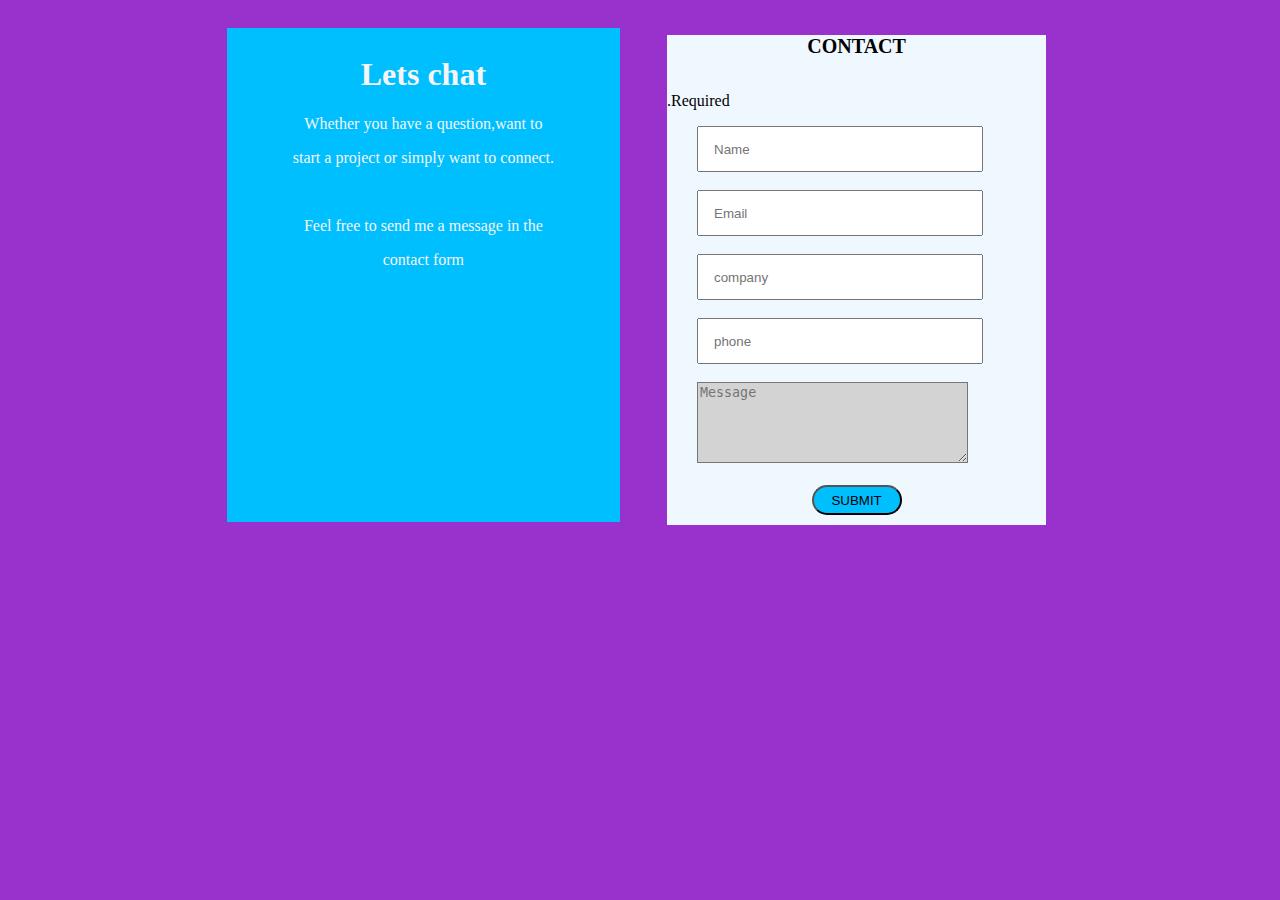
==== instamart-master/FORM ASSIGNMENT.html @ 7aa40ad2 "Add files via upload" ====
<!doctype html>
<html lang="en">
<head>
    <meta charset="UTF-8">
    <meta name="viewport"
          content="width=device-width, user-scalable=no, initial-scale=1.0, maximum-scale=1.0, minimum-scale=1.0">
    <meta http-equiv="X-UA-Compatible" content="ie=edge">
    <title>LETS CHAT</title>
    <link rel="stylesheet" href="form css.css">
    <style>
        #chat {
            display: flex;
            margin: 0 auto;
            width: 100%;
            float: centre;
            column-gap: 0%;

        }
        .kengan{
            margin: 20px;
            padding: 7px;
        }
        body{

            background-repeat: no-repeat;
            background-size: cover;
            background-color: darkorchid;
        }

        #form{
            column-gap: 0%;
            width: 30%;
            float: left;
            margin-right: auto;
        }
        #ashura{
            background-color: deepskyblue;
            width: 30%;
            float: right;
            column-gap: 0%;
            margin-left: auto;

        }
        #ght{
            color: black;
            margin-right: 330px;

        }




    </style>
</head>
<body>
<div id="chat">


<div class="kengan" id="ashura">
    <h1>Lets chat</h1>
    <p>Whether you have a question,want to</p>
    <p>start a project or simply want to connect.</p><br>
    <p>Feel free to send me a message in the</p>
    <p>contact form</p>
</div>

<div class="kengan" id="form">
    <form action=""> <Legend>CONTACT</Legend>
        <br>
        <p id="ght">.Required</p>
        <input type="text" id="Name" placeholder="Name" required="required">
        <br><br>
        <input type="email" id="Email" placeholder="Email" required="required"><br><br>
        <input type="text" id="company" placeholder="company" required="required"><br><br>
        <input type="tel" id="phone" placeholder="phone" required="required"><br><br>


        <textarea name="" id="Message" cols="40" rows="5" placeholder="Message"></textarea><br><br>
        <button>SUBMIT</button>
    </form>

</div>


</div>

</body>
</html>
---- instamart-master/form css.css ----
form{
    background: aliceblue;
    width: 100%;
    height: 102%;
    margin: 0 auto;
    float: left;
    color: black;
    column-gap: 0px;
}
p{
    color: black;
}


button{
    background: deepskyblue;
    border-radius: 20px;
    width: 90px;
    height: 30px;
    display: block;
    margin: 0 auto;
}
input[type=text],input[type=email],input[type=tel],select{
     width: 70%;
    height: 40px;
    margin-left: 30px;
    padding-left: 15px;
    color: black;
}
textarea{
    width: 70%;
    background-color: lightgray;
    margin-left: 30px;
}
legend {
    font-weight: bolder;
    font-size: 20px;
    text-align: center;
    color: black;

}
h1{
    color: whitesmoke;
    font-weight: bolder;
    text-align: center;
}
p{
    color: whitesmoke;
    text-align: center;
}
ashura{
     width: 100%;
    height: 100%;
     float:right;
    margin: 0 auto;
    column-gap: 0px;
}
chat{
    width: 50%;
    column-gap: 0%;
    display: flex;
    margin: 0 auto;
    float:right;
    padding: 0 100px;
}
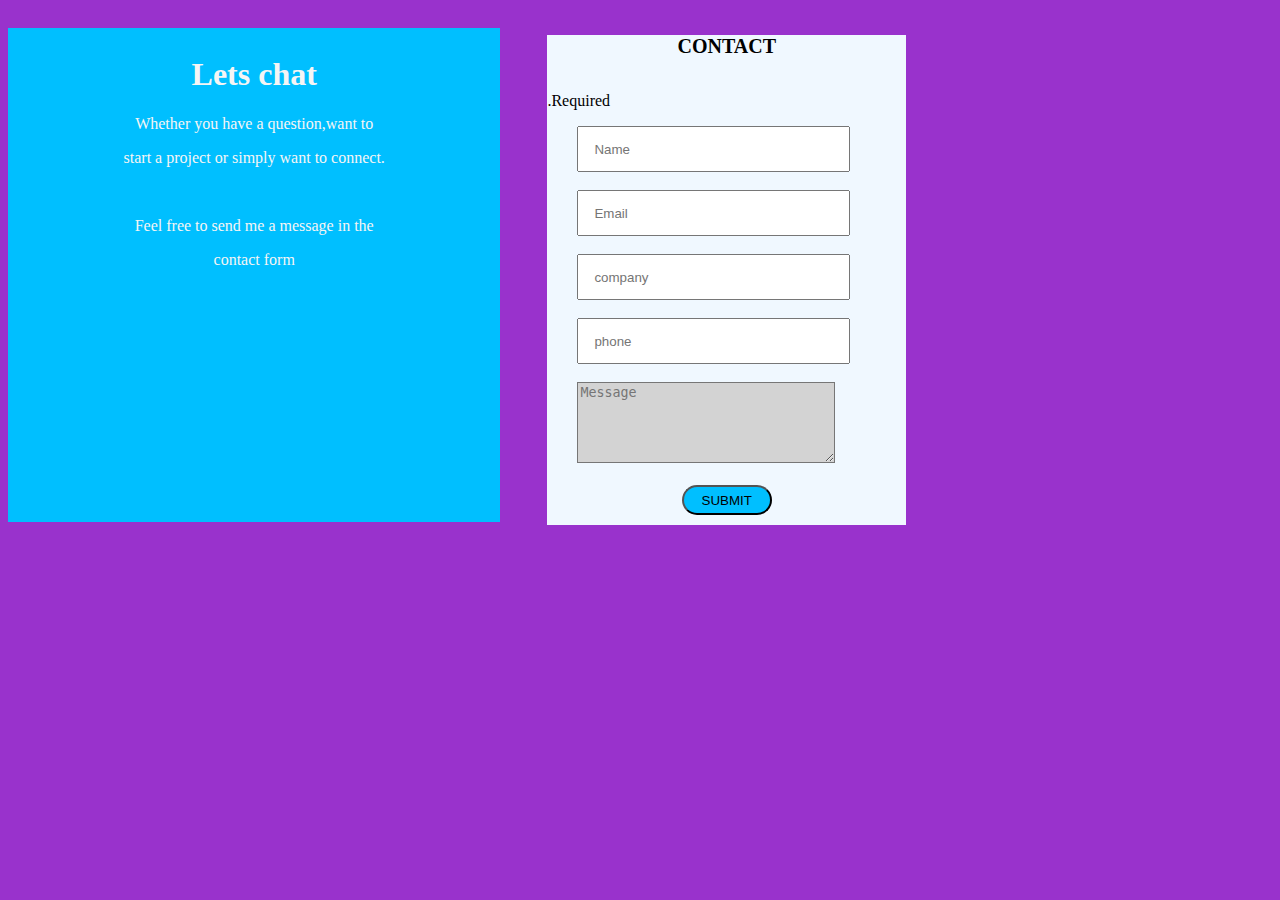
==== commit 272dc5e6: "initial commit" ====
--- a/instamart-master/FORM ASSIGNMENT.html
+++ b/instamart-master/FORM ASSIGNMENT.html
@@ -29,13 +29,13 @@
 
         #form{
             column-gap: 0%;
-            width: 30%;
+            width: 60%;
             float: left;
             margin-right: auto;
         }
         #ashura{
             background-color: deepskyblue;
-            width: 30%;
+            width: 40%;
             float: right;
             column-gap: 0%;
             margin-left: auto;
@@ -46,6 +46,7 @@
             margin-right: 330px;
 
         }
+        flex-wrap{}
 
 
 
@@ -53,6 +54,7 @@
     </style>
 </head>
 <body>
+
 <div id="chat">
 
 
--- a/instamart-master/form css.css
+++ b/instamart-master/form css.css
@@ -1,6 +1,6 @@
 form{
     background: aliceblue;
-    width: 100%;
+    width: 50%;
     height: 102%;
     margin: 0 auto;
     float: left;
@@ -49,17 +49,22 @@
     text-align: center;
 }
 ashura{
-     width: 100%;
+     width: 50%;
     height: 100%;
      float:right;
-    margin: 0 auto;
-    column-gap: 0px;
-}
+      }
 chat{
-    width: 50%;
+    width: 70%;
     column-gap: 0%;
     display: flex;
     margin: 0 auto;
     float:right;
-    padding: 0 100px;
+    padding: 100px;
+}
+flex-container{
+    display: flex;
+}
+chat{
+    margin: 30px;
+    padding: 30px;
 }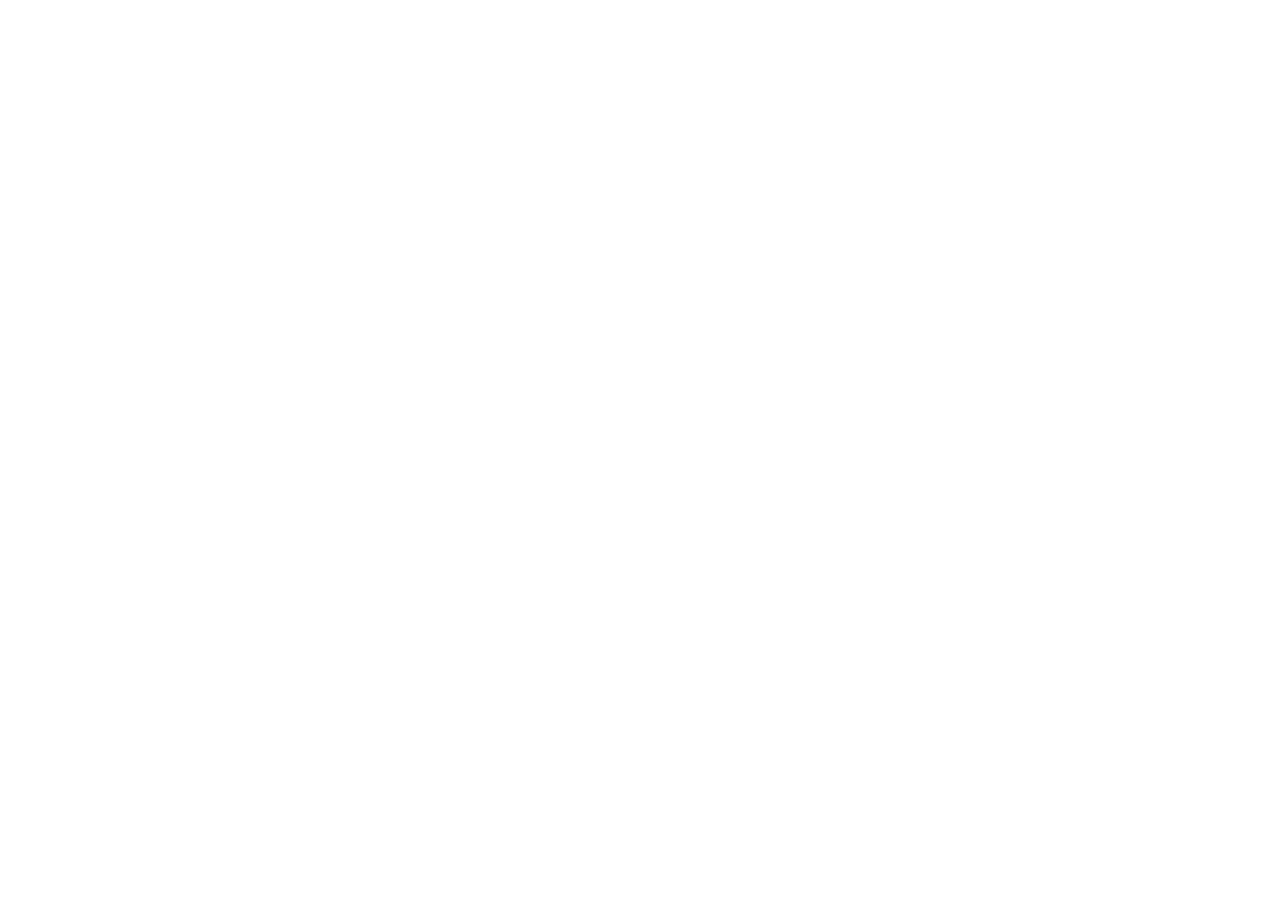
==== commit 1da9e205: "Add files via upload" ====
--- a/instamart-master/FORM ASSIGNMENT.html
+++ b/instamart-master/FORM ASSIGNMENT.html
@@ -5,86 +5,9 @@
     <meta name="viewport"
           content="width=device-width, user-scalable=no, initial-scale=1.0, maximum-scale=1.0, minimum-scale=1.0">
     <meta http-equiv="X-UA-Compatible" content="ie=edge">
-    <title>LETS CHAT</title>
-    <link rel="stylesheet" href="form css.css">
-    <style>
-        #chat {
-            display: flex;
-            margin: 0 auto;
-            width: 100%;
-            float: centre;
-            column-gap: 0%;
-
-        }
-        .kengan{
-            margin: 20px;
-            padding: 7px;
-        }
-        body{
-
-            background-repeat: no-repeat;
-            background-size: cover;
-            background-color: darkorchid;
-        }
-
-        #form{
-            column-gap: 0%;
-            width: 60%;
-            float: left;
-            margin-right: auto;
-        }
-        #ashura{
-            background-color: deepskyblue;
-            width: 40%;
-            float: right;
-            column-gap: 0%;
-            margin-left: auto;
-
-        }
-        #ght{
-            color: black;
-            margin-right: 330px;
-
-        }
-        flex-wrap{}
-
-
-
-
-    </style>
+    <title>Document</title>
 </head>
 <body>
 
-<div id="chat">
-
-
-<div class="kengan" id="ashura">
-    <h1>Lets chat</h1>
-    <p>Whether you have a question,want to</p>
-    <p>start a project or simply want to connect.</p><br>
-    <p>Feel free to send me a message in the</p>
-    <p>contact form</p>
-</div>
-
-<div class="kengan" id="form">
-    <form action=""> <Legend>CONTACT</Legend>
-        <br>
-        <p id="ght">.Required</p>
-        <input type="text" id="Name" placeholder="Name" required="required">
-        <br><br>
-        <input type="email" id="Email" placeholder="Email" required="required"><br><br>
-        <input type="text" id="company" placeholder="company" required="required"><br><br>
-        <input type="tel" id="phone" placeholder="phone" required="required"><br><br>
-
-
-        <textarea name="" id="Message" cols="40" rows="5" placeholder="Message"></textarea><br><br>
-        <button>SUBMIT</button>
-    </form>
-
-</div>
-
-
-</div>
-
 </body>
 </html>